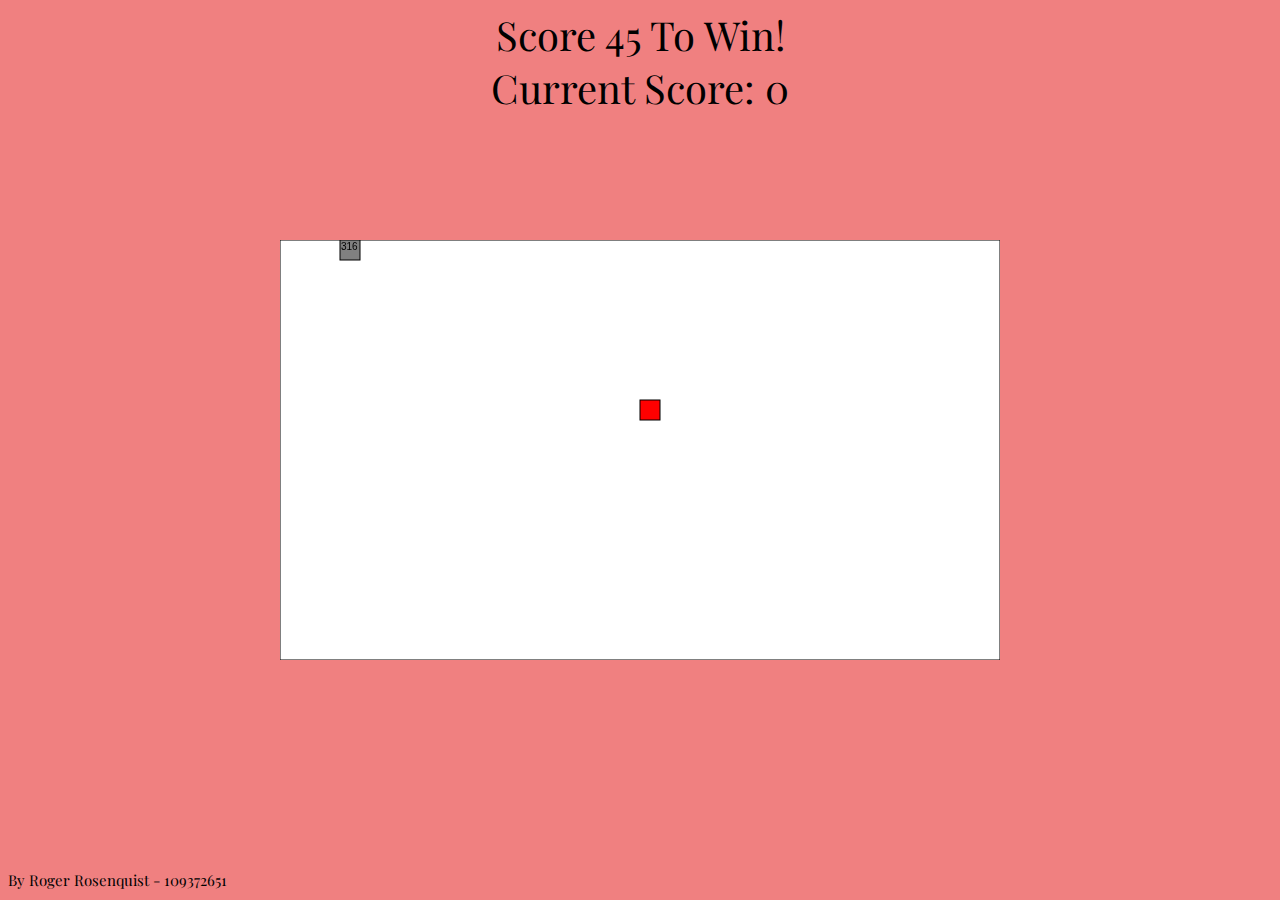
==== snake.html @ 55ae53b4 "Added newer version from past HW" ====
<!-- By Roger Rosenquist - 109372651 -->

<!DOCTYPE html>
<html>

<head>
  <title>Snake Game</title>
  <link href="https://fonts.googleapis.com/css?family=Playfair+Display" rel="stylesheet">
</head>

<body>
  <!-- Divs for each component -->
  <div id="scoreRules"></div>
  <div id="score">Current Score: 0</div>
  <canvas id="snakeCanvas" width="720" height="420"></canvas>
  <div id="credits">By Roger Rosenquist - 109372651</div>

  <!-- Style Components -->
  <style>
    body {
      background: lightcoral url("https://stonybrookathletics.com/images/logos/site/site.png") no-repeat fixed bottom;
      background-size: 150px;
    }

    #snakeCanvas {
      position: absolute;
      top: 50%;
      left: 50%;
      transform: translate(-50%, -50%);
    }

    #scoreRules {
      text-align: center;
      font-size: 40px;
      font-family: 'Playfair Display', serif;
    }

    #score {
      text-align: center;
      font-size: 40px;
      font-family: 'Playfair Display', serif;
    }

    #scoreHeading {
      text-align: center;
      font-size: 40px;
      font-family: 'Playfair Display', serif;
    }

    #credits {
      position: absolute;
      bottom: 10px;
      font-size: 15px;
      font-family: 'Playfair Display', serif;
    }
  </style>
</body>

<script>
  // Constants for the game, for easy access
  const GAME_SPEED = 250;
  const CANVAS_BORDER_COLOR = 'black';
  const CANVAS_BACKGROUND_COLOR = "white";
  const SNAKE_COLOR = 'red';
  const SNAKE_BORDER_COLOR = 'black';
  const FOOD_COLOR = 'gray';
  const FOOD_BORDER_COLOR = 'black';
  const CLASS_COLOR = 'black';

  // Array of classes to populate in food
  const classes = new Array(101, 114, 160, 161, 214, 215, 216, 220, 300, 303, 306, 307, 310, 311, 312, 316, 320, 327, 334, 337, 351, 352, 354, 371, 373, 376, 380, 385, 416, 506, 512, 526, 527, 532, 540, 541, 544, 545, 548, 550, 555, 564, 566, 600, 645)
  // Sort them randomly so they come off the Array randomly
  classes.sort(function () { return 0.5 - Math.random(); })
  // Append required score to win to HTML
  document.getElementById('scoreRules').innerHTML = "Score " + classes.length + " To Win!";

  // Put the snake in the middle at the start
  let snake = [
    { x: 360, y: 200 }
  ]

  // The user's score
  let score = 0;
  // Variable for direction changing, set to false at start
  let directionChange = false;

  // Food x-coordinate
  // Food y-coordinate
  let foodVx;
  let foodVy;
  // X speed, set to 0 at start since we want it to not move horizontally
  // Y speed, set to -20 since we want it to go up at start
  let vx = 0;
  let vy = -20;

  // Store the canvas element and give it 2d context
  const snakeCanvas = document.getElementById("snakeCanvas");
  const ctx = snakeCanvas.getContext("2d");

  // Start the game and create some food for the snake
  main();
  createFood();

  // Add in a listener to change direction when keys are pressed
  document.addEventListener("keydown", changeDirection);

  // MAIN FUNCTION FOR GAME 
  function main() {
    // If the game is over, ask if the player would like to play again
    if (gameOver()) {
      if (confirm("You lose! Would you like to play again?")) {
        location.reload();
      } else {
        window.close();
      }
    }

    // If the score is 45, we've gone through the whole list of classes
    // The player wins, so ask if they would like to play again
    if (score == classes.length) {
      if (confirm("You win! Would you like to play again?")) {
        location.reload();
      } else {
        window.close();
      }
    }

    // Run a function every specified game speed
    setTimeout(function loop() {
      // Set directionChange to false at beginning of the loop to let the user change direction
      directionChange = false;

      drawCanvas();
      drawFood();
      moveSnake();
      drawSnake();
      // Call main again to continually update
      main();
    }, GAME_SPEED)
  }

  // Function to draw the canvas with specified colors
  function drawCanvas() {
    ctx.fillStyle = CANVAS_BACKGROUND_COLOR;
    ctx.strokestyle = CANVAS_BORDER_COLOR;

    // Draw a rectangle that covers the whole canvas
    ctx.fillRect(0, 0, snakeCanvas.width, snakeCanvas.height);
    // Draw a border around said canvas
    ctx.strokeRect(0, 0, snakeCanvas.width, snakeCanvas.height);
  }

  // Function to draw food onto the canvas
  function drawFood() {
    ctx.fillStyle = FOOD_COLOR;
    ctx.strokestyle = FOOD_BORDER_COLOR;
    ctx.fillRect(foodVx, foodVy, 20, 20);
    ctx.strokeRect(foodVx, foodVy, 20, 20);

    // Position the text for each class inside the food
    ctx.fillStyle = CLASS_COLOR;
    let classText = classes[score];
    ctx.font = "10px Helvetica";
    ctx.fillText(classText, foodVx + 1, foodVy + 10);
  }


  // Function to move the snake 
  // Move x based on x velocity and move y based on y velocity
  function moveSnake() {
    // Make the new head for the snake and unshift it to add it to the beginning of the body
    const head = { x: snake[0].x + vx, y: snake[0].y + vy };
    snake.unshift(head);

    //Check if the snake has eaten food
    const snakeEatFood = snake[0].x === foodVx && snake[0].y === foodVy;
    if (snakeEatFood) {
      // Increase the score and display it
      score += 1;
      document.getElementById('score').innerHTML = "Current Score: " + score;

      // Make new food
      createFood();
    } else {
      // Pop off the end of the snake body
      snake.pop();
    }
  }

  // Function that returns game over if the snake hits itself or the walls
  function gameOver() {
    // Keep in mind the snake can only hit itself when it becomes length 5
    for (let i = 4; i < snake.length; i++) {
      if (snake[i].x === snake[0].x && snake[i].y === snake[0].y) return true
    }

    const hitLeftWall = snake[0].x < 0;
    const hitRightWall = snake[0].x > snakeCanvas.width - 20;
    const hitToptWall = snake[0].y < 0;
    const hitBottomWall = snake[0].y > snakeCanvas.height - 20;

    return hitLeftWall || hitRightWall || hitToptWall || hitBottomWall
  }

  // Function to randomly generate a number based around 20
  function randomTen(min, max) {
    return Math.round((Math.random() * (max - min) + min) / 20) * 20;
  }

  // Function to randomly put food on the canvas
  function createFood() {
    // Generate random numbers for the coordinates
    // -20 to not put it on the border of the canvas
    foodVx = randomTen(0, snakeCanvas.width - 20);
    foodVy = randomTen(0, snakeCanvas.height - 20);

    // Check to see if the food is on the snake, and if it is, place it elsewhere
    snake.forEach(function isFoodOnSnake(part) {
      const foodOnSnake = part.x == foodVx && part.y == foodVy;
      if (foodOnSnake) createFood();
    });
  }

  // Function to draw the snake on the canvas
  function drawSnake() {
    // Loop through the whole snake and draw it all
    snake.forEach(drawSnakePart)
  }

  // Function to draw parts of the snake based on the coordinates of each part
  function drawSnakePart(snakePart) {
    // Set the color of the snake and its border
    ctx.fillStyle = SNAKE_COLOR;
    ctx.strokestyle = SNAKE_BORDER_COLOR;

    // Draw the snake based on those colors
    ctx.fillRect(snakePart.x, snakePart.y, 20, 20);
    ctx.strokeRect(snakePart.x, snakePart.y, 20, 20);
  }


  // Function that changes the direction based on key input
  // The direction can't be switched to go backwards
  function changeDirection(event) {
    const LEFT_KEY = 37;
    const RIGHT_KEY = 39;
    const UP_KEY = 38;
    const DOWN_KEY = 40;
    
    // If the direction is already changing, get out of this function
    if (directionChange) return;
    // If the direction isn't changing, set it to true and change the direction 
    directionChange = true;

    const keyPressed = event.keyCode;
    // Make sure directions are consistent with velocity 
    const goingUp = vy === -20;
    const goingDown = vy === 20;
    const goingRight = vx === 20;
    const goingLeft = vx === -20;

    // Only let movement occur if it doesn't conflict with opposite direction
    if (keyPressed === LEFT_KEY && !goingRight) {
      vx = -20;
      vy = 0;
    }
    if (keyPressed === UP_KEY && !goingDown) {
      vx = 0;
      vy = -20;
    }
    if (keyPressed === RIGHT_KEY && !goingLeft) {
      vx = 20;
      vy = 0;
    }
    if (keyPressed === DOWN_KEY && !goingUp) {
      vx = 0;
      vy = 20;
    }
  }

</script>

</html>
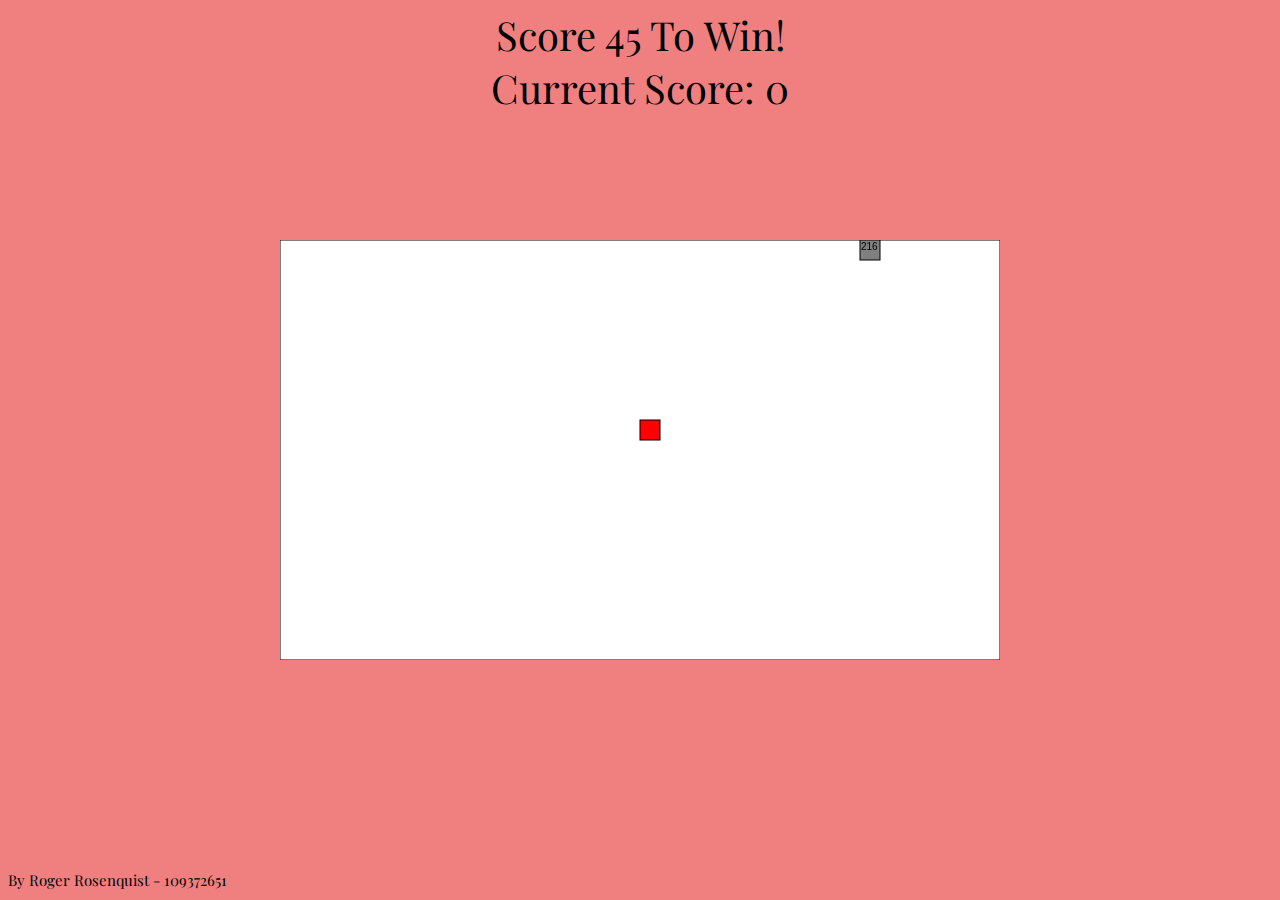
==== commit 8ec2a9db: "changed game speed" ====
--- a/snake.html
+++ b/snake.html
@@ -58,7 +58,7 @@
 
 <script>
   // Constants for the game, for easy access
-  const GAME_SPEED = 250;
+  const GAME_SPEED = 500;
   const CANVAS_BORDER_COLOR = 'black';
   const CANVAS_BACKGROUND_COLOR = "white";
   const SNAKE_COLOR = 'red';
@@ -280,4 +280,4 @@
 
 </script>
 
-</html>+</html>
